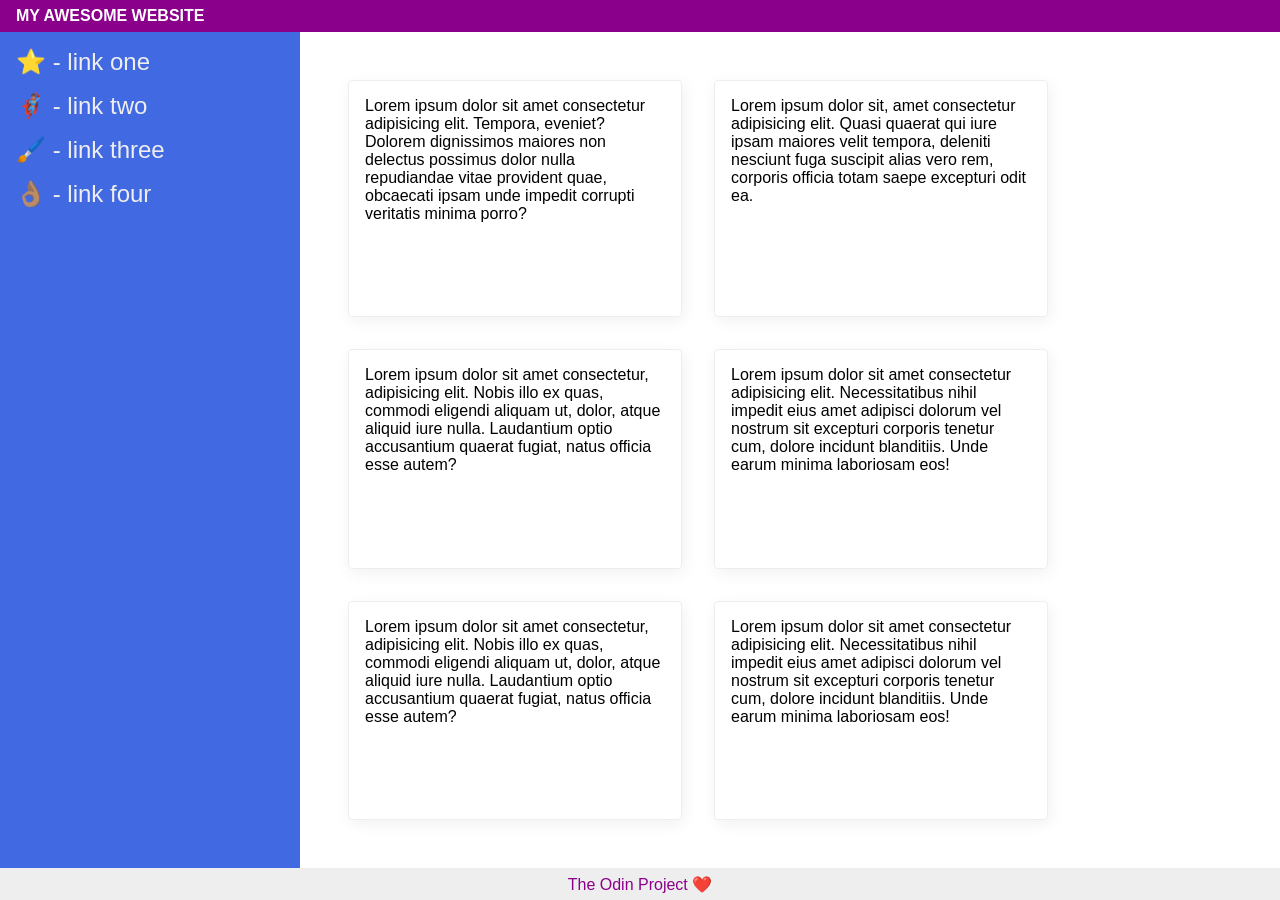
==== flex/07-flex-layout-2/index.html @ 5ca188ea "complete 07-flex-layout" ====
<!DOCTYPE html>
<html lang="en">
  <head>
    <meta charset="UTF-8">
    <meta http-equiv="X-UA-Compatible" content="IE=edge">
    <meta name="viewport" content="width=device-width, initial-scale=1.0">
    <title>The Holy Grail</title>
    <link rel="stylesheet" href="style.css">
  </head>
  <body>
    <div class="header">
      MY AWESOME WEBSITE
    </div>
    
    <div class="content">
      <div class="sidebar">
        <ul>
          <li><a href="#">⭐ - link one</a></li>
          <li><a href="#">🦸🏽‍♂️ - link two</a></li>
          <li><a href="#">🖌️ - link three</a></li>
          <li><a href="#">👌🏽 - link four</a></li>
        </ul>
      </div>
  
      <div class="card-holder">
        <div class="card">Lorem ipsum dolor sit amet consectetur adipisicing elit. Tempora, eveniet? Dolorem dignissimos maiores non delectus possimus dolor nulla repudiandae vitae provident quae, obcaecati ipsam unde impedit corrupti veritatis minima porro?</div>
        <div class="card">Lorem ipsum dolor sit, amet consectetur adipisicing elit. Quasi quaerat qui iure ipsam maiores velit tempora, deleniti nesciunt fuga suscipit alias vero rem, corporis officia totam saepe excepturi odit ea.</div>
        <div class="card">Lorem ipsum dolor sit amet consectetur, adipisicing elit. Nobis illo ex quas, commodi eligendi aliquam ut, dolor, atque aliquid iure nulla. Laudantium optio accusantium quaerat fugiat, natus officia esse autem?</div>
        <div class="card">Lorem ipsum dolor sit amet consectetur adipisicing elit. Necessitatibus nihil impedit eius amet adipisci dolorum vel nostrum sit excepturi corporis tenetur cum, dolore incidunt blanditiis. Unde earum minima laboriosam eos!</div>
        <div class="card">Lorem ipsum dolor sit amet consectetur, adipisicing elit. Nobis illo ex quas, commodi eligendi aliquam ut, dolor, atque aliquid iure nulla. Laudantium optio accusantium quaerat fugiat, natus officia esse autem?</div>
        <div class="card">Lorem ipsum dolor sit amet consectetur adipisicing elit. Necessitatibus nihil impedit eius amet adipisci dolorum vel nostrum sit excepturi corporis tenetur cum, dolore incidunt blanditiis. Unde earum minima laboriosam eos!</div>  
      </div>
    </div>
    
    <div class="footer">
      The Odin Project ❤️
    </div>
  </body>
</html>
---- flex/07-flex-layout-2/style.css ----
body {
  font-family: -apple-system, BlinkMacSystemFont, 'Segoe UI', Roboto, Oxygen, Ubuntu, Cantarell, 'Open Sans', 'Helvetica Neue', sans-serif;
  margin: 0;
  min-height: 100vh;
  display: flex;
  flex-direction: column;
}

.header {
  display: flex;
  align-items: center;
  height: 32px;
  background: darkmagenta;
  color: white;
  font-weight: 900;
  padding-left: 16px;
}

.footer {
  height: 32px;
  background: #eee;
  color: darkmagenta;
  display: flex;
  align-items: center;
  justify-content: center;
}

.sidebar {
  min-width: 300px;
  background: royalblue;
  box-sizing: border-box;
  padding: 16px;
  text-align: left;
}

.card {
  border: 1px solid #eee;
  box-shadow: 2px 4px 16px rgba(0,0,0,.06);
  border-radius: 4px;
  padding: 16px;
  margin: 16px;
  width: 300px;
}

.card-holder {
  display: flex;
  flex-wrap: wrap;
  padding: 32px;
}

.content {
  display: flex;
  flex: 1;
}

a {
  text-decoration: none;
  color: #eee;
  font-size: 24px;
}

ul {
  list-style: none;
  margin: 0;
  padding: 0;
}

li {
  margin-bottom: 16px;
}
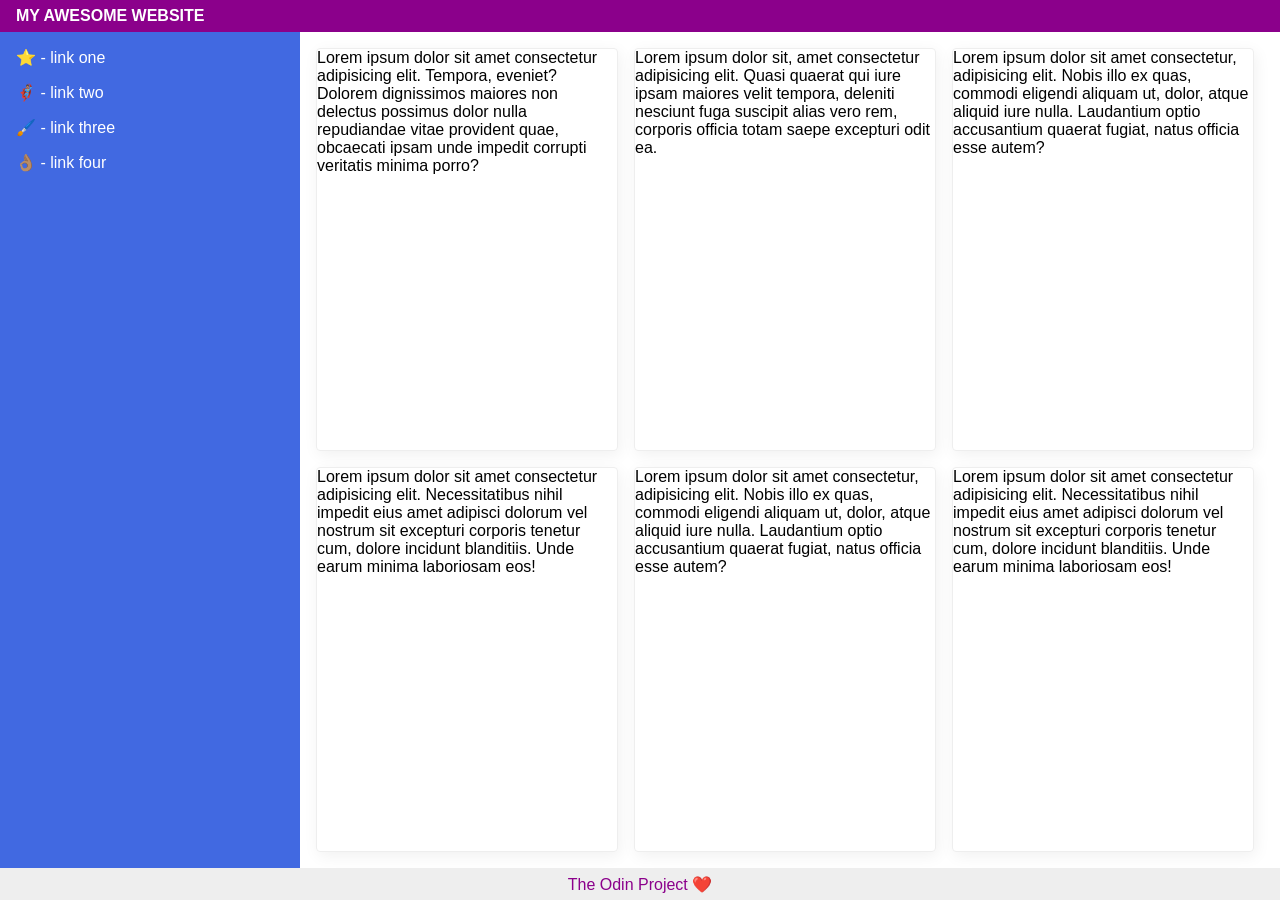
==== commit a25fd1d4: "complete 07-flex" ====
--- a/flex/07-flex-layout-2/index.html
+++ b/flex/07-flex-layout-2/index.html
@@ -12,7 +12,7 @@
       MY AWESOME WEBSITE
     </div>
     
-    <div class="content">
+    <div class="body">
       <div class="sidebar">
         <ul>
           <li><a href="#">⭐ - link one</a></li>
@@ -22,7 +22,7 @@
         </ul>
       </div>
   
-      <div class="card-holder">
+      <div class="container">
         <div class="card">Lorem ipsum dolor sit amet consectetur adipisicing elit. Tempora, eveniet? Dolorem dignissimos maiores non delectus possimus dolor nulla repudiandae vitae provident quae, obcaecati ipsam unde impedit corrupti veritatis minima porro?</div>
         <div class="card">Lorem ipsum dolor sit, amet consectetur adipisicing elit. Quasi quaerat qui iure ipsam maiores velit tempora, deleniti nesciunt fuga suscipit alias vero rem, corporis officia totam saepe excepturi odit ea.</div>
         <div class="card">Lorem ipsum dolor sit amet consectetur, adipisicing elit. Nobis illo ex quas, commodi eligendi aliquam ut, dolor, atque aliquid iure nulla. Laudantium optio accusantium quaerat fugiat, natus officia esse autem?</div>
--- a/flex/07-flex-layout-2/style.css
+++ b/flex/07-flex-layout-2/style.css
@@ -4,15 +4,16 @@
   min-height: 100vh;
   display: flex;
   flex-direction: column;
+  justify-content: space-between;
 }
 
 .header {
+  height: 32px;
+  font-weight: 900;
+  background: darkmagenta;
+  color: white;
   display: flex;
   align-items: center;
-  height: 32px;
-  background: darkmagenta;
-  color: white;
-  font-weight: 900;
   padding-left: 16px;
 }
 
@@ -26,45 +27,43 @@
 }
 
 .sidebar {
-  min-width: 300px;
+  width: 300px;
   background: royalblue;
   box-sizing: border-box;
-  padding: 16px;
-  text-align: left;
+  display: flex;
+  flex-direction: column;
+  flex-shrink: 0;
 }
 
 .card {
   border: 1px solid #eee;
   box-shadow: 2px 4px 16px rgba(0,0,0,.06);
   border-radius: 4px;
-  padding: 16px;
-  margin: 16px;
   width: 300px;
 }
 
-.card-holder {
-  display: flex;
-  flex-wrap: wrap;
-  padding: 32px;
-}
-
-.content {
+.body {
   display: flex;
   flex: 1;
 }
 
-a {
-  text-decoration: none;
-  color: #eee;
-  font-size: 24px;
-}
-
 ul {
   list-style: none;
-  margin: 0;
-  padding: 0;
+  padding-left: 16px;
 }
 
 li {
-  margin-bottom: 16px;
+  padding-bottom: 16px;
 }
+
+a {
+  text-decoration: none;
+  color: white;
+}
+
+.container {
+  display: flex;
+  flex-wrap: wrap;
+  gap: 16px;
+  margin: 16px;
+}
